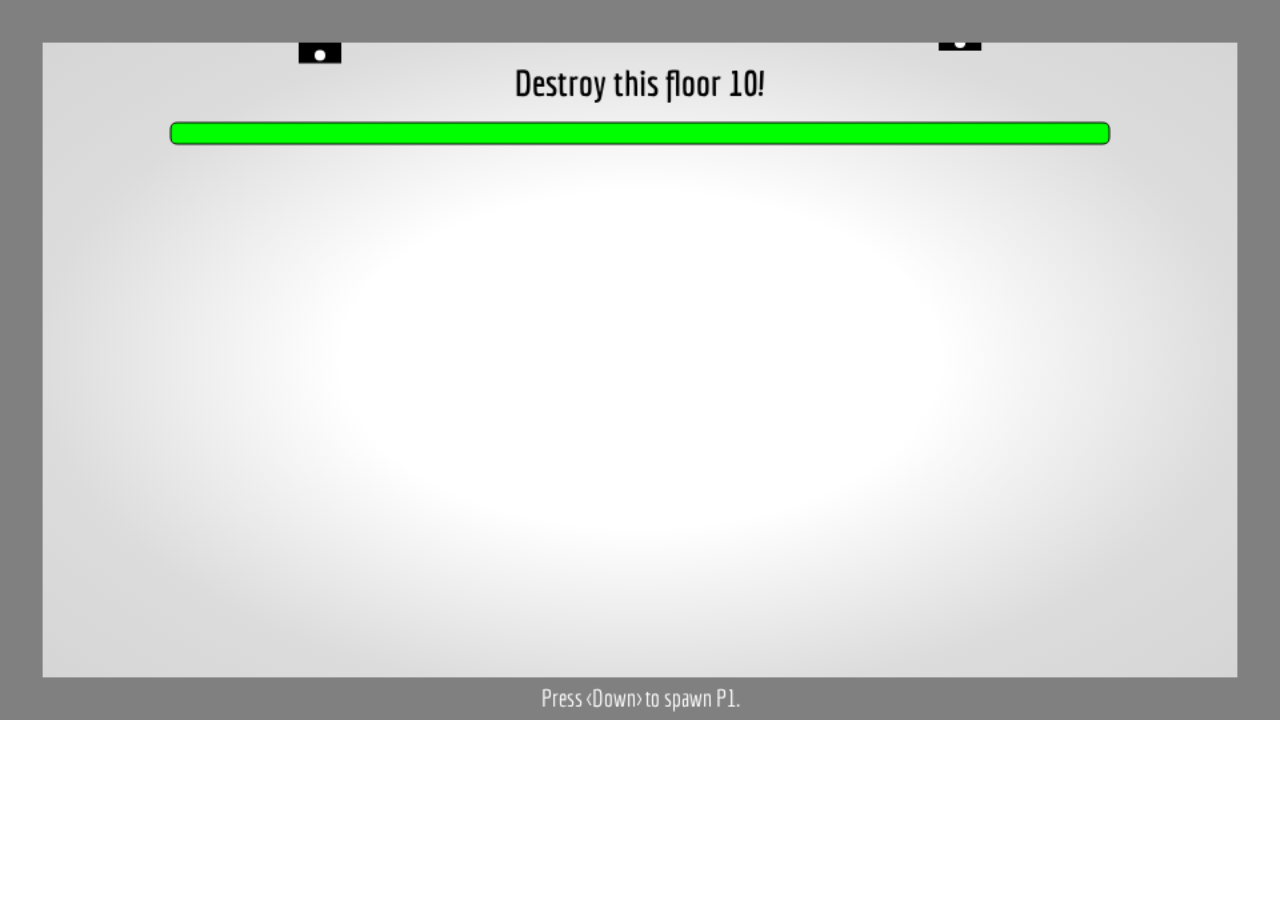
==== denthum/index.html @ 26117574 "readd denthum demo" ====
<!DOCTYPE html>
<html>
<head>
	<meta charset="utf-8">
	<meta name="viewport" content="width=device-width, initial-scale=1.0">
	<title>Denthum</title>
	<link href="https://fonts.googleapis.com/css?family=Economica&display=swap" rel="stylesheet">
	<link rel="stylesheet" type="text/css" href="style.css">
</head>
<body>
	<script src="branth.js"></script>
	<script src="app.js"></script>
</body>
</html>
---- denthum/style.css ----
* {
	margin: 0;
	padding: 0;
}

body {
	width: 100vw;
	height: 100vh;
	text-align: center;
}

canvas {
	max-width: 100%;
	height: 90%;
	max-height: 56.25vw;
}
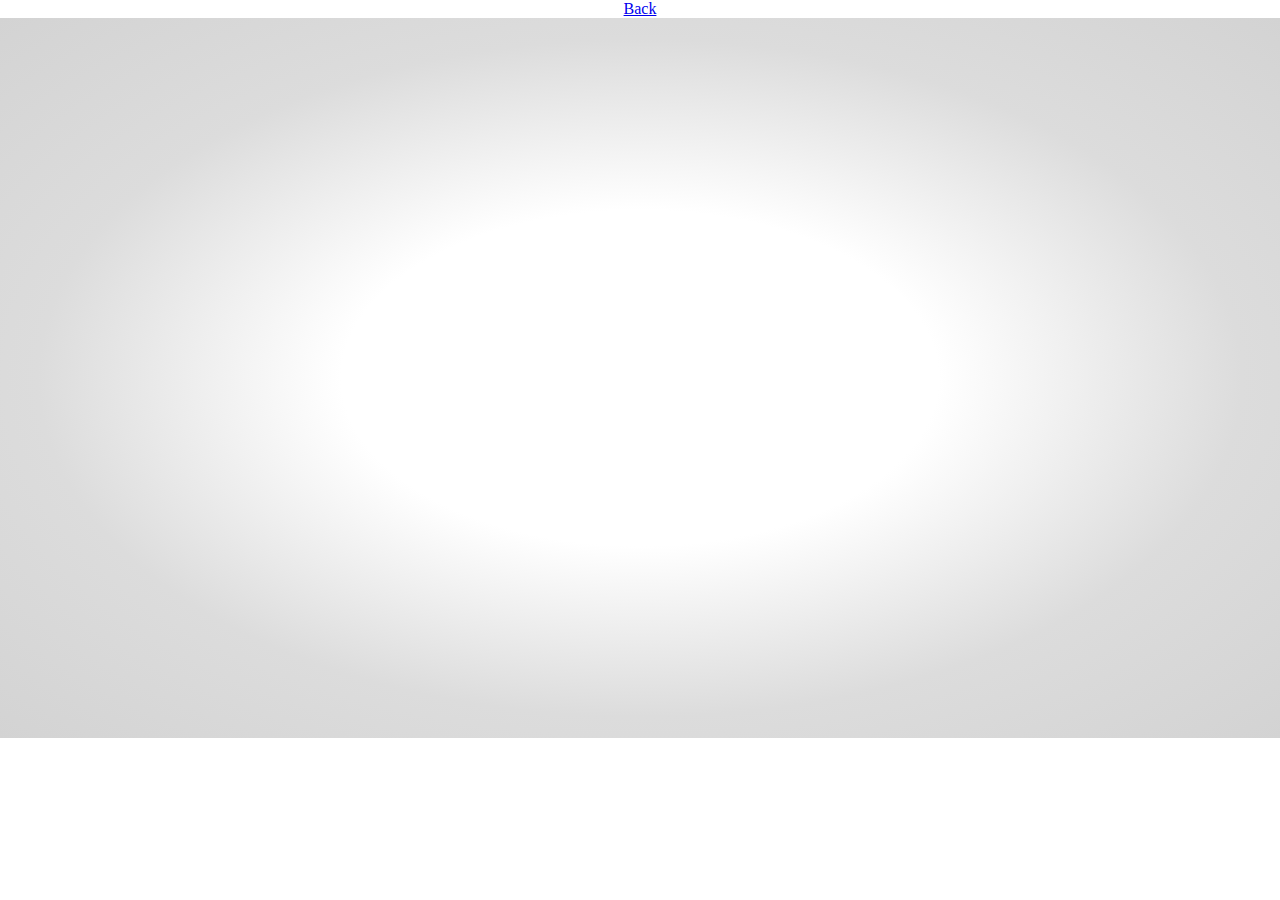
==== commit 8820bff6: "Add back link in denthum page" ====
--- a/denthum/index.html
+++ b/denthum/index.html
@@ -8,6 +8,7 @@
 	<link rel="stylesheet" type="text/css" href="style.css">
 </head>
 <body>
+	<a href="..">Back</a>
 	<script src="branth.js"></script>
 	<script src="app.js"></script>
 </body>
